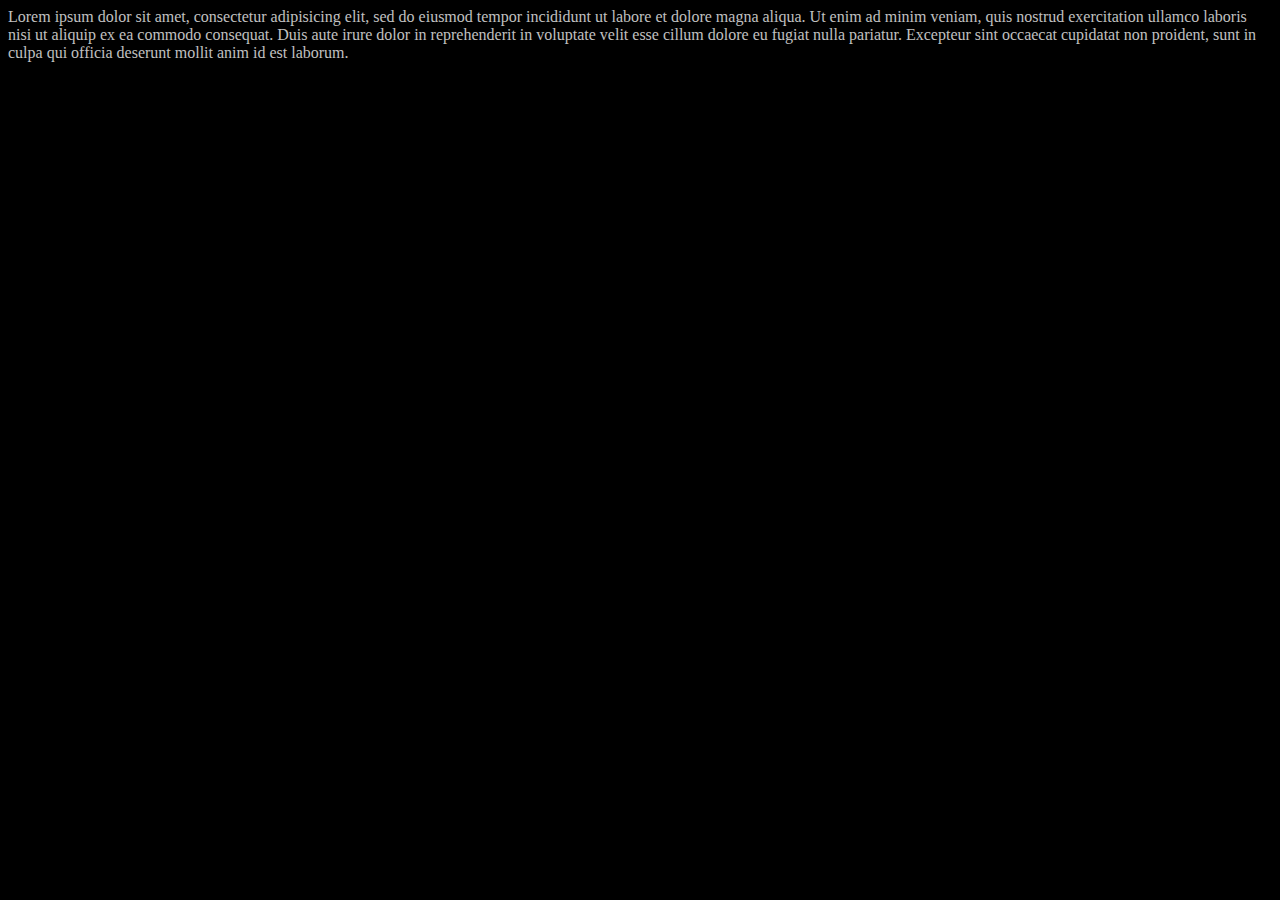
==== ex1.html @ 0537b2ce "Exercicios" ====
<!doctype html>
<!DOCTYPE html>
<html>
<head>
	<title>Exercício 1</title>
</head>
<body bgcolor= "Black">
	<font color= "Silver">Lorem ipsum dolor sit amet, consectetur adipisicing elit, sed do eiusmod
	tempor incididunt ut labore et dolore magna aliqua. Ut enim ad minim veniam,
	quis nostrud exercitation ullamco laboris nisi ut aliquip ex ea commodo
	consequat. Duis aute irure dolor in reprehenderit in voluptate velit esse
	cillum dolore eu fugiat nulla pariatur. Excepteur sint occaecat cupidatat non
	proident, sunt in culpa qui officia deserunt mollit anim id est laborum.</font>

</body>
</html>
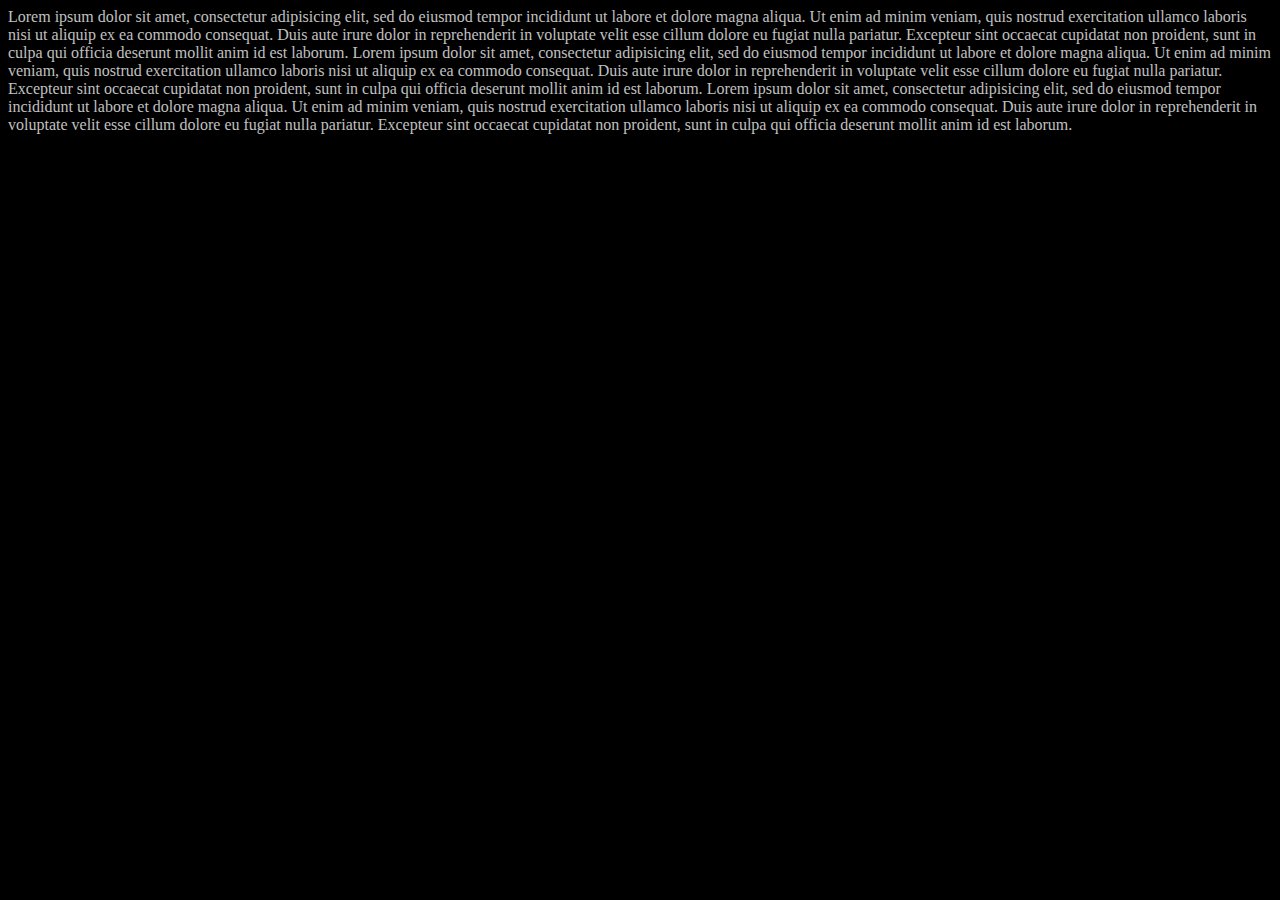
==== commit 6d8b0ae9: "avaliation" ====
--- a/ex1.html
+++ b/ex1.html
@@ -11,6 +11,19 @@
 	consequat. Duis aute irure dolor in reprehenderit in voluptate velit esse
 	cillum dolore eu fugiat nulla pariatur. Excepteur sint occaecat cupidatat non
 	proident, sunt in culpa qui officia deserunt mollit anim id est laborum.</font>
+	<font color= "Silver">Lorem ipsum dolor sit amet, consectetur adipisicing elit, sed do eiusmod
+	tempor incididunt ut labore et dolore magna aliqua. Ut enim ad minim veniam,
+	quis nostrud exercitation ullamco laboris nisi ut aliquip ex ea commodo
+	consequat. Duis aute irure dolor in reprehenderit in voluptate velit esse
+	cillum dolore eu fugiat nulla pariatur. Excepteur sint occaecat cupidatat non
+	proident, sunt in culpa qui officia deserunt mollit anim id est laborum.</font>
+	<font color= "Silver">Lorem ipsum dolor sit amet, consectetur adipisicing elit, sed do eiusmod
+	tempor incididunt ut labore et dolore magna aliqua. Ut enim ad minim veniam,
+	quis nostrud exercitation ullamco laboris nisi ut aliquip ex ea commodo
+	consequat. Duis aute irure dolor in reprehenderit in voluptate velit esse
+	cillum dolore eu fugiat nulla pariatur. Excepteur sint occaecat cupidatat non
+	proident, sunt in culpa qui officia deserunt mollit anim id est laborum.</font>
+	
 
 </body>
 </html>